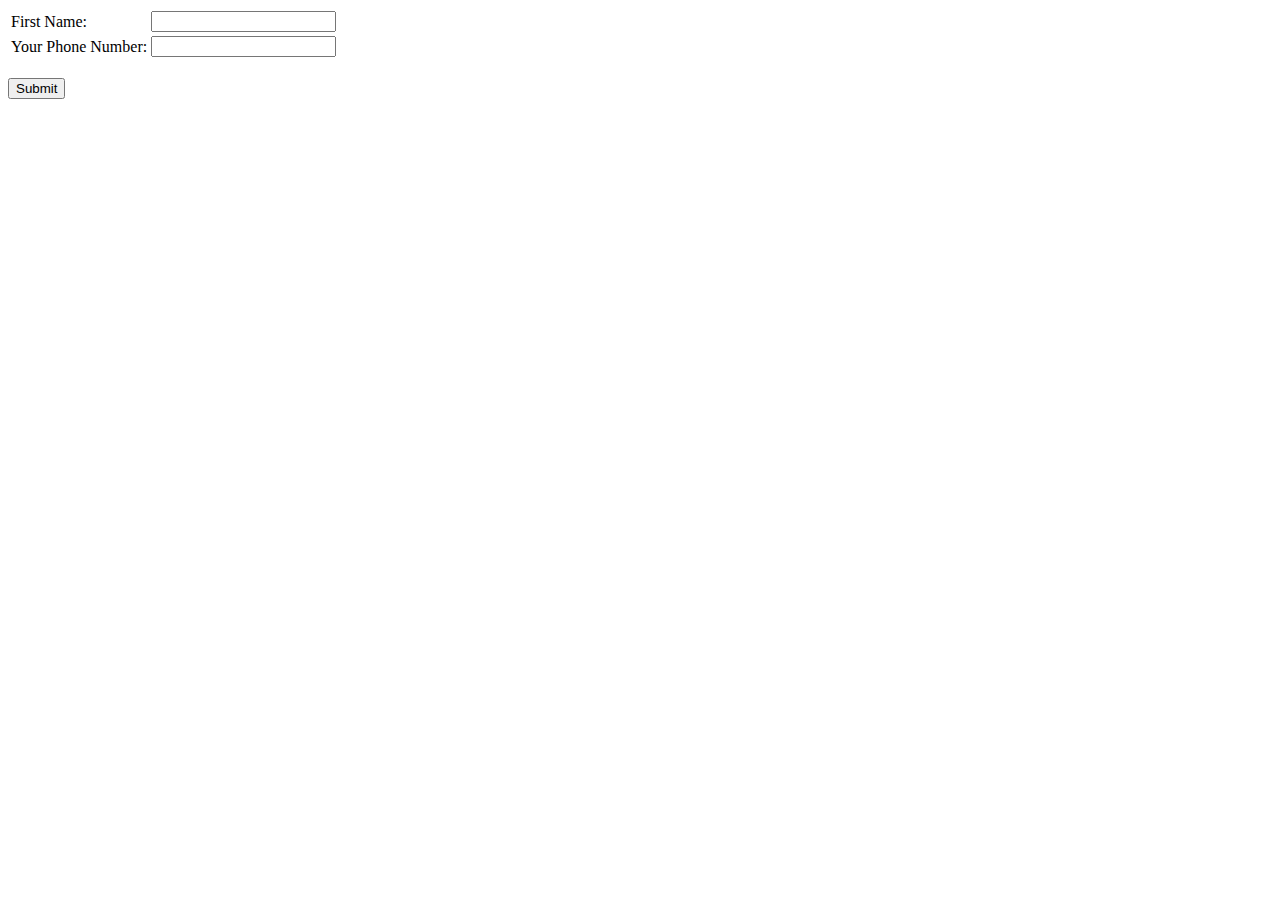
==== contact-form.html @ eee8bc9c "Add files via upload" ====
<!DOCTYPE html>
<html lang="en" dir="ltr">
  <head>
    <meta charset="utf-8">
    <title></title>
    <link rel="stylesheet" href="css/style2.css">
  </head>
  <body>
    <table>
      <tr>
        <td> <label for="fname">First Name:</label></td>
        <td><input type="text" name="fname" value=""></td>
      </tr>
      <tr>
        <td><label for="contactn">Your Phone Number:</label></td>
        <td><input type="text" name="contactn" value=""> </td>
      </tr>
    </table>

    <br>

    <label for="submit"></label>
    <input type="submit" name="submit" value="Submit">
  </body>
</html>
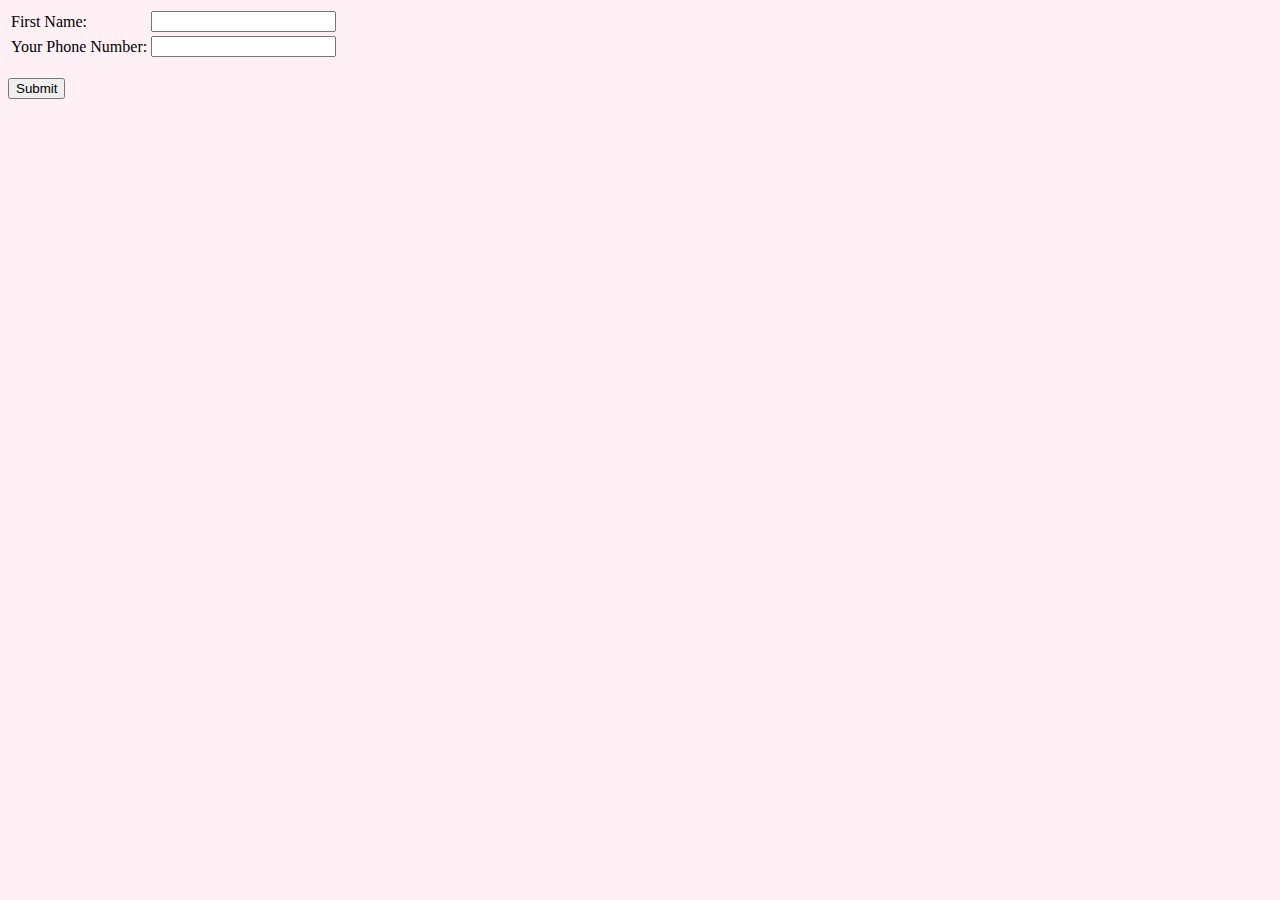
==== commit 258c9557: "Update contact-form.html" ====
--- a/contact-form.html
+++ b/contact-form.html
@@ -3,7 +3,7 @@
   <head>
     <meta charset="utf-8">
     <title></title>
-    <link rel="stylesheet" href="css/style2.css">
+    <link rel="stylesheet" href="style2.css">
   </head>
   <body>
     <table>
--- a/style2.css
+++ b/style2.css
@@ -0,0 +1,9 @@
+
+body {
+  background-color: #FFF0F5;
+}
+
+img {
+  width: 20px;
+  height: 20px;
+}
